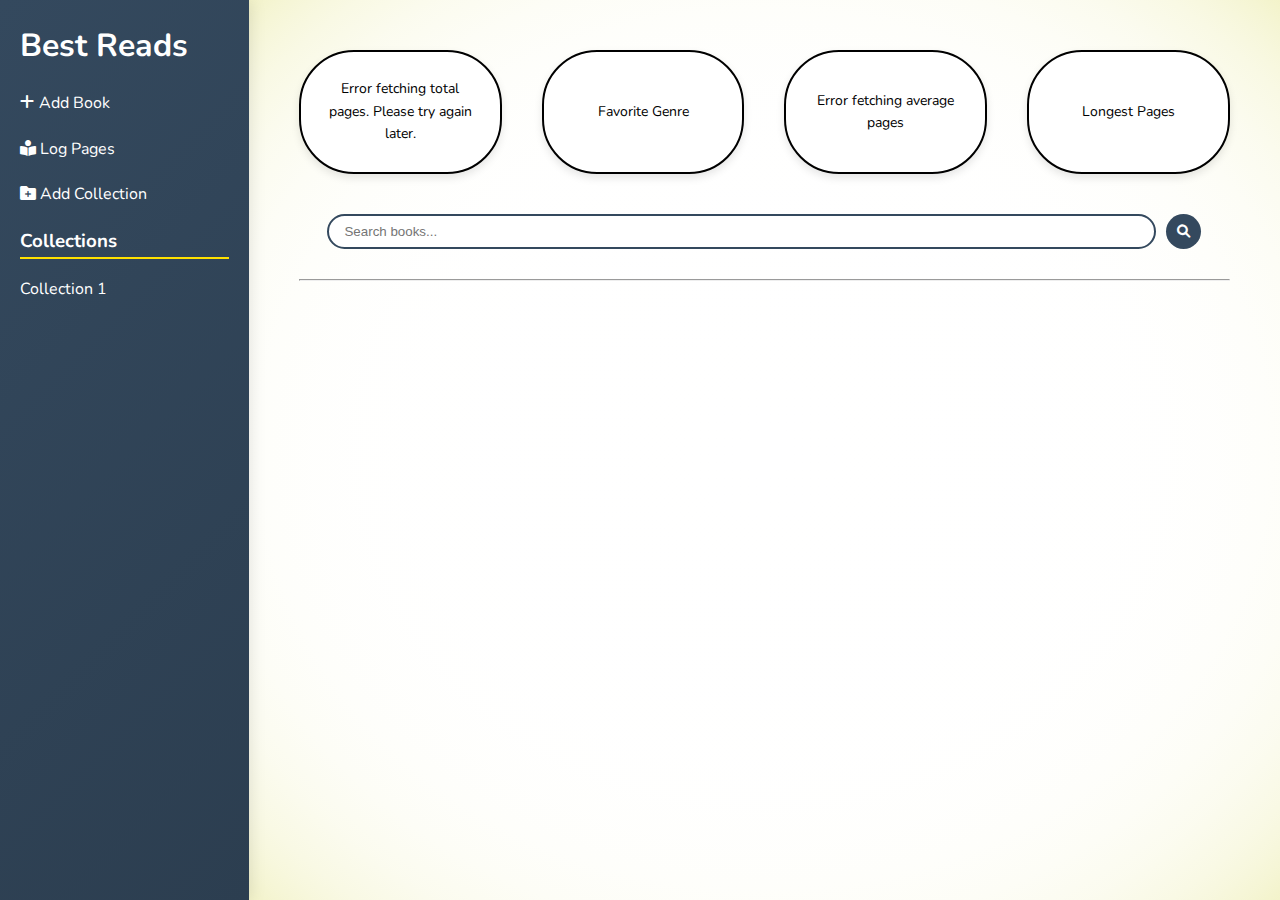
==== target/classes/static/index.html @ 3bc30434 "v.0.2.0" ====
<!DOCTYPE html>
<html lang="en">
<head>
    <meta charset="UTF-8">
    <meta name="viewport" content="width=device-width, initial-scale=1.0">
    <title>Best Reads</title>
    <link href="https://fonts.googleapis.com/css2?family=Nunito:wght@400;600;700&display=swap" rel="stylesheet">
    <link href="https://cdnjs.cloudflare.com/ajax/libs/font-awesome/6.0.0/css/all.min.css" rel="stylesheet">
    <link rel="stylesheet" href="styles.css">
    <script src="scripts.js" defer></script>
</head>
<body>



<!-- Sidebar -->
<div class="sidebar">
    <h1>Best Reads</h1>
    <p onclick="openAddBookDialog()"><i class="fas fa-plus"></i> Add Book</p>
    <p onclick="openLogPagesDialog()"><i class="fas fa-book-reader"></i> Log Pages</p>
    <p onclick="openAddCollectionDialog()"><i class="fas fa-folder-plus"></i> Add Collection</p>
    <h3>Collections</h3>
    <div>
        Collection 1
    </div>
</div>


<!----- Add Collection Dialog ----->
<dialog id="add-col" class="dialog">
    <div>
        <form>
            <label for="collection"> Collection Name: </label>
            <input type="text" name="collection" required />
            <div>
                <input type="submit" value="Submit" class="btn" />
                <button type="button" class="close-btn" onclick="closeDialog('add-col')">Close</button>
            </div>
        </form>
    </div>
</dialog>

<!----- Log Pages Dialog ----->
<dialog id="log-pages" class="dialog">
    <div>
        <form id="log-pages-form" method="post">
            <label for="pages"> Pages: </label>
            <input type="number" name="pages" required min="1" />

            <label for="date"> Date: </label>
            <input type="date" name="date" required />
            <div>
                <input type="submit" value="Submit" class="btn" />
                <button type="button" class="close-btn" onclick="closeDialog('log-pages')">Close</button>
            </div>
        </form>
    </div>
</dialog>

<!------ Add Book Dialog ------>
<dialog id="add-book" class="dialog">
    <div>
        <form>
            <div class="search-box">
                <p>Search for a book by title, author, or ISBN</p>
                <input type="text" id="bookSearch" placeholder="Search for a book...">
                <button type="button" onclick="searchGoogleBooks(document.getElementById('bookSearch').value)">Search</button>
            </div>
            <div id="searchResults" class="search-results"></div>
            <div>
                <button type="button" class="close-btn" onclick="closeDialog('add-book')">Close</button>
            </div>
        </form>
    </div>
</dialog>

<!------ Edit Book Dialog ------>
<dialog id="edit-book" class="dialog">
    <div>
        <form id="edit-book-form">
            <label for="edit-title"> Title: </label>
            <input type="text" id="edit-title" name="title" required/>
            <label for="edit-author"> Author: </label>
            <input type="text" id="edit-author" name="author" required/>
            <label for="edit-genre"> Genre: </label>
            <input type="text" id="edit-genre" name="genre" required/>
            <label for="edit-rating"> Rating: </label>
            <input type="number" id="edit-rating" name="rating" max="5" min="0" step="0.1"/>
            <fieldset>
                <legend>Status</legend>
                <label for="edit-status"> Not Started: </label>
                <input type="radio" id="edit-status-not-started" name="status" value="Not Started" />
                <label for="edit-status"> In Progress: </label>
                <input type="radio" id="edit-status-in-progress" name="status" value="In Progress"/>
                <label for="edit-status"> Complete: </label>
                <input type="radio" id="edit-status-completed" name="status" value="Completed" />
            </fieldset>
            <label for="edit-synopsis"> Synopsis: </label>
            <input type="text" id="edit-synopsis" name="synopsis" required/>
            <label for="edit-image"> Image: </label>
            <input type="url" id="edit-image" placeholder="https://example.com" name="image" />
            <div>
                <input type="submit" value="Save Changes" class="btn" />
                <button type="button" class="close-btn" onclick="closeDialog('edit-book')">Close</button>
            </div>
        </form>
    </div>
</dialog>

<!-- Main content -->
<div class="content">

    <div class="progress-bar">
        <div class="circle" id="totalPages"></div>
        <div class="circle">Favorite Genre</div>
        <div class="circle" id="averagePages">Average Pages Read</div>
        <div class="circle">Longest Pages</div>
    </div>

    <!-- Search Container -->
    <div class="search-container">
        <input type="text" id="searchInput" placeholder="Search books...">
        <button onclick="searchBooks()"><i class="fas fa-search"></i></button>
    </div>

    <hr>

    <div class="book-list" id="bookList">
        <!-- Books will be dynamically injected here -->
    </div>
</div>
</body>
</html>
---- target/classes/static/styles.css ----
html, body {
    font-family: 'Nunito', sans-serif;
    display: flex;
    flex-direction: row;
    margin: 0;
    padding: 0;
    justify-content: space-between;
    height: 100%;
    width: 100%;
    background-color: #f5f5f5;
    color: #333;
    line-height: 1.6;
}

.search-container {
    display: flex;
    gap: 10px;
    z-index: 100;
    margin: 20px auto;
    justify-content: center;
    width: 90%;
    max-width: 1200px;
}

.search-container input {
    padding: 8px 15px;
    border: 2px solid #34495e;
    border-radius: 20px;
    width: 100%;
    margin-bottom: 10px;
}

.search-container button {
    background: #34495e;
    color: white;
    border: none;
    border-radius: 50%;
    min-width: 35px;
    width: 35px;
    height: 35px;
    cursor: pointer;
}

/* -------Sidebar styling------- */
.sidebar {
    background: linear-gradient(135deg, #34495e, #2c3e50);
    color: white;
    width: 250px;
    height: 100%;
    min-height: 100%;
    box-sizing: border-box;
    padding: 20px;
    position: sticky;
    top: 0;
    box-shadow: 2px 0 15px rgba(0,0,0,0.1);
}

.sidebar h1, .sidebar p {
    margin: 0;
}

.sidebar h3{
    border-bottom: 2px solid #FFE100;
}

.sidebar p {
    margin-top: 20px;
    cursor: pointer;
}

/* -------Main content area------- */
.content {
    padding: 30px;
    overflow-y: auto;
    flex-grow: 1;
    background-image: radial-gradient(white ,90%,rgb(243, 243, 202));
}

/* -------Progress buttons------- */
.progress-bar {
    display: flex;
    justify-content: space-evenly;
    margin-bottom: 20px;
}

.progress-bar .circle {
    display: flex;
    align-items: center;
    justify-content: center;
    border: 2px solid #000000;
    border-radius: 55px;
    width: 160px;
    height: 80px;
    font-size: 14px;
    color: #000000;
    background-color: white;
    margin: 20px;
    padding: 20px;
    text-align: center;
    transform-origin: center;
    box-shadow: 0 4px 8px rgba(0,0,0,0.1);
    transition: transform 0.2s ease;
}

.progress-bar .circle:hover {
    transform: scale(1.03);
    box-shadow: 0 6px 12px rgba(0,0,0,0.15);
}

/*-------line-------*/
hr {
    margin: 20px;
}

/*-------book list-------*/
.book-list {
    display: flex;
    flex-direction: column;
    gap: 40px;
    padding:0px;
}

.book-item {
    background-color: white;
    display: flex;
    width: 100%; 
    border: none;
    border-radius: 10px;
    padding: 10px;
    box-shadow: 0 4px 6px rgba(0,0,0,0.1);
    transition: transform 0.3s ease, box-shadow 0.3s ease;
}

.book-item:hover {
    transform: translateY(-5px);
    box-shadow: 0 8px 15px rgba(0,0,0,0.2);
}

.book-item img {
    max-width: 100%;
    border-radius: 5px;
    height: 250px;
    width: 175px;
    padding: 10px;
    border-radius: 25px ;
    justify-self: center;
    align-self: center;
}

.book-item .details {
    display: flex;
    flex-direction: column;
    padding: 0px 30px;
    border-right: 2px;    
    border-image: radial-gradient(rgb(121, 121, 121),rgb(197, 197, 197,0));
    border-image-slice: 0 5 0 0;
    border-image-width: 2px;
    justify-items: center;
    align-items: center;
}

.book-item .synopsis {
    text-align: center;
    width: 500px;
    flex-grow: 1;
}

.book-item .details h2 {
    font-size: 1.2em;
    margin: 0;
}

.book-item .details p {
    margin: 5px 0;
}

.book-item .status {
    margin-top: 10px;
    font-weight: bold;
    margin-top: auto;
}
.book-item .img-edit-btn{
    display: flex;
    flex-direction: column;
    justify-content:space-between;
}

/* -------Button Styling-------*/
.btn, .close-btn{
    margin-top: 10px;
    background-color: #aaa;
    color: white;
    border: none;
    padding: 5px 10px;
    margin: 5px 10px;
    border-radius: 5px;
    cursor: pointer;
}

.btn:hover, .close-btn:hover {
    background-color: #d9d9d9;
}

/* -------Dialog Styling------- */
.dialog {
    background-image: url(RippedPaper2.png);
    background-size: cover;
    background-color: transparent;
    border: none;
    padding: 50px;
}

.dialog form{
    display: flex;
    flex-direction: column;
    justify-content: center;
    color:white;
}

#add-col{
    flex-direction: row;
}

::backdrop {
    backdrop-filter: blur(5px);
}

/*-------Animations-------*/

.BookCardPop
{
    animation-name: pop;
    animation-duration: 6ms;
    view-timeline-name: --cardPop;
    animation-timeline: --cardPop;
    animation-direction: alternate;

    /*I like this one but seems counter intuitive*/
    /*animation-direction: alternate-reverse;*/

    animation-iteration-count: 2;
}

@keyframes pop{
    from{
        scale: 100%;
    }

    to {
        scale: 102%;
    }
}

/* Toast Notification */
.toast {
    position: fixed;
    bottom: 20px;
    right: 20px;
    padding: 15px 25px;
    border-radius: 5px;
    color: white;
    opacity: 0;
    transition: opacity 0.3s ease-in-out;
}

.toast.success {
    background-color: #4CAF50;
}

.toast.error {
    background-color: #f44336;
}

.search-results {
    max-height: 300px;
    overflow-y: auto;
    margin: 15px 0;
    background: white;
    border-radius: 5px;
    padding: 10px;
    box-shadow: 0 2px 4px rgba(0,0,0,0.1);
}

.search-results .loading,
.search-results .error {
    text-align: center;
    padding: 20px;
    color: #666;
}

.search-results .error {
    color: #f44336;
}

.preview-synopsis {
    font-size: 0.9em;
    color: #666;
}

.search-result {
    display: flex;
    align-items: center;
    padding: 10px;
    border-bottom: 1px solid #eee;
    gap: 10px;
}

.search-result img {
    width: 50px;
    height: 75px;
    object-fit: cover;
}

.search-result .book-info {
    flex: 1;
}

.search-result button {
    padding: 5px 10px;
    background-color: #34495e;
    color: white;
    border: none;
    border-radius: 5px;
    cursor: pointer;
}

@media screen and (max-width: 900px){
    .book-item{
        flex-direction: column;
    }
    .book-item .details {
        border: none;
    }

    .book-item .synopsis{
        width: auto;
        padding: 30px;
    }
}
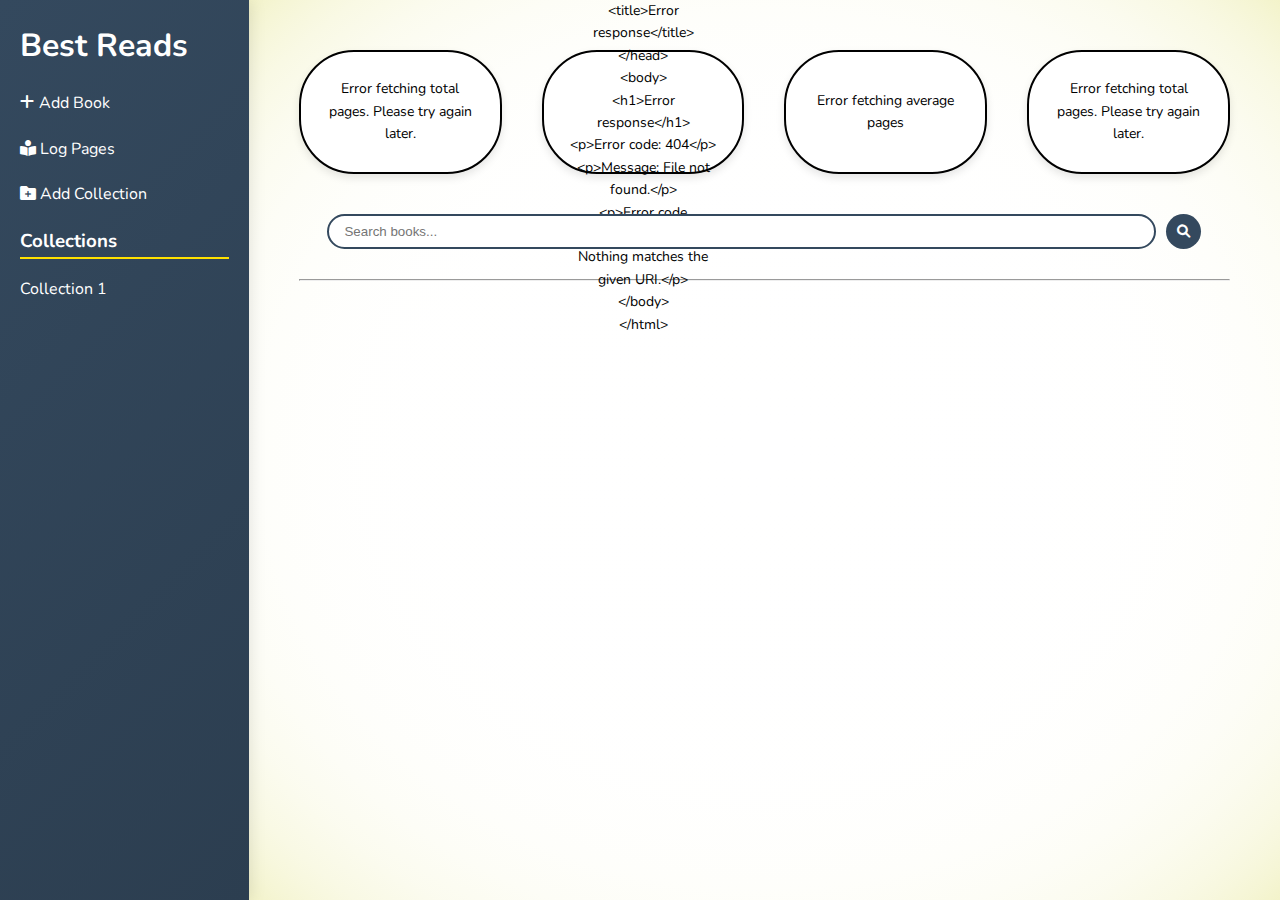
==== commit 26fdb18c: "altered the db and longest pages to monthly pages" ====
--- a/target/classes/static/index.html
+++ b/target/classes/static/index.html
@@ -114,7 +114,7 @@
         <div class="circle" id="totalPages"></div>
         <div class="circle">Favorite Genre</div>
         <div class="circle" id="averagePages">Average Pages Read</div>
-        <div class="circle">Longest Pages</div>
+        <div class="circle" id="monthlyPages"></div>
     </div>
 
     <!-- Search Container -->
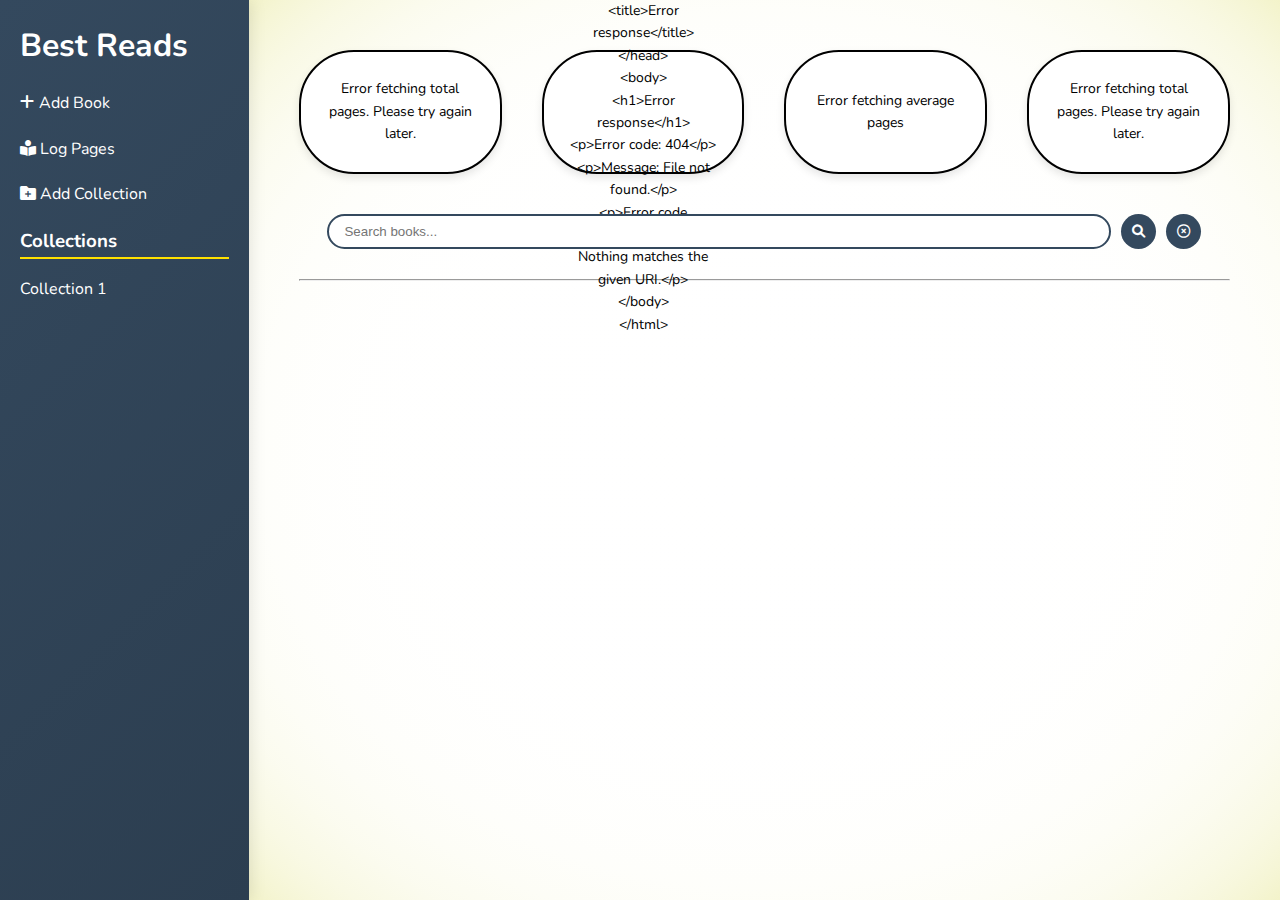
==== commit 2ca35957: "Added a Clear Search feature" ====
--- a/target/classes/static/index.html
+++ b/target/classes/static/index.html
@@ -20,7 +20,7 @@
     <p onclick="openLogPagesDialog()"><i class="fas fa-book-reader"></i> Log Pages</p>
     <p onclick="openAddCollectionDialog()"><i class="fas fa-folder-plus"></i> Add Collection</p>
     <h3>Collections</h3>
-    <div>
+    <div id="collectionList">
         Collection 1
     </div>
 </div>
@@ -97,6 +97,9 @@
             </fieldset>
             <label for="edit-synopsis"> Synopsis: </label>
             <input type="text" id="edit-synopsis" name="synopsis" required/>
+            <label for="collection">Collection: </label>
+            <select name="collection" id="col-drop">
+            </select>
             <label for="edit-image"> Image: </label>
             <input type="url" id="edit-image" placeholder="https://example.com" name="image" />
             <div>
@@ -121,6 +124,7 @@
     <div class="search-container">
         <input type="text" id="searchInput" placeholder="Search books...">
         <button onclick="searchBooks()"><i class="fas fa-search"></i></button>
+        <button onclick="clearSearch()"><i class="fa-regular fa-circle-xmark"></i></button>
     </div>
 
     <hr>
--- a/target/classes/static/styles.css
+++ b/target/classes/static/styles.css
@@ -39,6 +39,7 @@
     width: 35px;
     height: 35px;
     cursor: pointer;
+    justify-content: center;
 }
 
 /* -------Sidebar styling------- */
@@ -63,8 +64,15 @@
     border-bottom: 2px solid #FFE100;
 }
 
-.sidebar p {
+.sidebar > p {
     margin-top: 20px;
+    cursor: pointer;
+}
+
+.col-item {
+    display: flex;
+    align-items: center;
+    column-gap: 10px;
     cursor: pointer;
 }
 
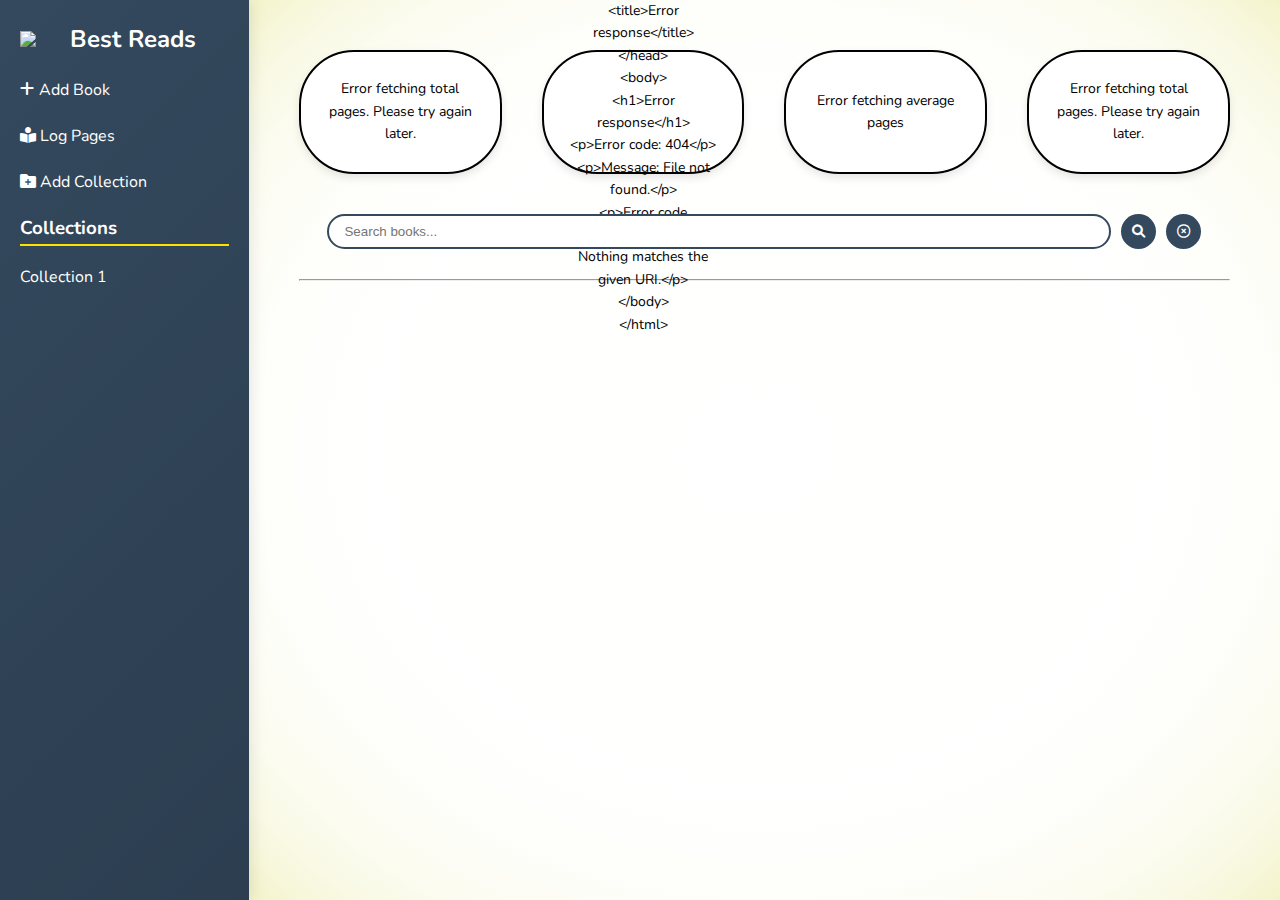
==== commit f387851e: "added an icon and logo" ====
--- a/target/classes/static/index.html
+++ b/target/classes/static/index.html
@@ -7,6 +7,7 @@
     <link href="https://fonts.googleapis.com/css2?family=Nunito:wght@400;600;700&display=swap" rel="stylesheet">
     <link href="https://cdnjs.cloudflare.com/ajax/libs/font-awesome/6.0.0/css/all.min.css" rel="stylesheet">
     <link rel="stylesheet" href="styles.css">
+    <link rel="icon" type="image/png" sizes="32x32" href="/open-book.png">
     <script src="scripts.js" defer></script>
 </head>
 <body>
@@ -15,7 +16,10 @@
 
 <!-- Sidebar -->
 <div class="sidebar">
-    <h1>Best Reads</h1>
+    <div class="header">
+        <img class="header-image" src="/open-book.png">
+        <h1>Best Reads</h1>
+    </div>
     <p onclick="openAddBookDialog()"><i class="fas fa-plus"></i> Add Book</p>
     <p onclick="openLogPagesDialog()"><i class="fas fa-book-reader"></i> Log Pages</p>
     <p onclick="openAddCollectionDialog()"><i class="fas fa-folder-plus"></i> Add Collection</p>
@@ -83,17 +87,70 @@
             <label for="edit-author"> Author: </label>
             <input type="text" id="edit-author" name="author" required/>
             <label for="edit-genre"> Genre: </label>
-            <input type="text" id="edit-genre" name="genre" required/>
+            <select id="edit-genre" name="genre">
+                <option value="Fiction">Fiction</option>
+                <option value="Literary Fiction">Literary Fiction</option>
+                <option value="Historical Fiction">Historical Fiction</option>
+                <option value="Science Fiction">Science Fiction</option>
+                <option value="Fantasy">Fantasy</option>
+                <option value="Mystery/Thriller">Mystery/Thriller</option>
+                <option value="Romance">Romance</option>
+                <option value="Horror">Horror</option>
+                <option value="Adventure">Adventure</option>
+                <option value="Dystopian">Dystopian</option>
+                <option value="Young Adult">Young Adult</option>
+                <option value="Young Adult Fiction">Young Adult Fiction</option>
+
+              
+                <option value="Non-fiction">Non-fiction</option>
+                <option value="Biography/Autobiography">Biography/Autobiography</option>
+                <option value="Memoir">Memoir</option>
+                <option value="Self-Help">Self-Help</option>
+                <option value="True Crime">True Crime</option>
+                <option value="Travel">Travel</option>
+                <option value="Cookbooks">Cookbooks</option>
+                <option value="Health & Wellness">Health & Wellness</option>
+                <option value="Politics">Politics</option>
+                <option value="Business/Finance">Business/Finance</option>
+                <option value="Philosophy">Philosophy</option>
+                <option value="Economics">Economics</option>
+
+              
+                <option value="Poetry">Poetry</option>
+              
+                <option value="Graphic Novels/Comics">Graphic Novels/Comics</option>
+              
+                <option value="Children's Books">Children's Books</option>
+                <option value="Picture Books">Picture Books</option>
+                <option value="Early Readers">Early Readers</option>
+                <option value="Middle Grade">Middle Grade</option>
+              
+                <option value="Classics">Classics</option>
+              
+                <option value="Humor">Humor</option>
+              
+                <option value="Historical Romance">Historical Romance</option>
+              
+                <option value="Thriller/Suspense">Thriller/Suspense</option>
+              
+                <option value="Crime/Detective Fiction">Crime/Detective Fiction</option>
+            </select>
             <label for="edit-rating"> Rating: </label>
             <input type="number" id="edit-rating" name="rating" max="5" min="0" step="0.1"/>
-            <fieldset>
+            <fieldset style="display: flex; flex-direction: column; ">
                 <legend>Status</legend>
-                <label for="edit-status"> Not Started: </label>
-                <input type="radio" id="edit-status-not-started" name="status" value="Not Started" />
-                <label for="edit-status"> In Progress: </label>
-                <input type="radio" id="edit-status-in-progress" name="status" value="In Progress"/>
-                <label for="edit-status"> Complete: </label>
-                <input type="radio" id="edit-status-completed" name="status" value="Completed" />
+                <div>
+                    <label for="edit-status"> Not Started: </label>
+                    <input type="radio" id="edit-status-not-started" name="status" value="Not Started" />
+                </div>
+                <div>
+                    <label for="edit-status"> In Progress: </label>
+                    <input type="radio" id="edit-status-in-progress" name="status" value="In Progress"/>
+                </div>
+                <div>
+                    <label for="edit-status"> Complete: </label>
+                    <input type="radio" id="edit-status-completed" name="status" value="Completed" />
+                </div>
             </fieldset>
             <label for="edit-synopsis"> Synopsis: </label>
             <input type="text" id="edit-synopsis" name="synopsis" required/>
--- a/target/classes/static/styles.css
+++ b/target/classes/static/styles.css
@@ -39,7 +39,6 @@
     width: 35px;
     height: 35px;
     cursor: pointer;
-    justify-content: center;
 }
 
 /* -------Sidebar styling------- */
@@ -56,8 +55,20 @@
     box-shadow: 2px 0 15px rgba(0,0,0,0.1);
 }
 
-.sidebar h1, .sidebar p {
+.header {
+    display: flex;
+    align-items: center;
+    gap: 10px;
+}
+
+.header-image {
+    width: 40px;
+    height: auto;
+}
+
+.sidebar h1 {
     margin: 0;
+    font-size: 1.5em; 
 }
 
 .sidebar h3{
@@ -79,7 +90,7 @@
 /* -------Main content area------- */
 .content {
     padding: 30px;
-    overflow-y: auto;
+    overflow-x: hidden;
     flex-grow: 1;
     background-image: radial-gradient(white ,90%,rgb(243, 243, 202));
 }
@@ -216,6 +227,7 @@
     background-color: transparent;
     border: none;
     padding: 50px;
+    width:400px;
 }
 
 .dialog form{
@@ -344,4 +356,8 @@
         width: auto;
         padding: 30px;
     }
-}
+
+    .dialog {
+        width:50%;
+    }
+}
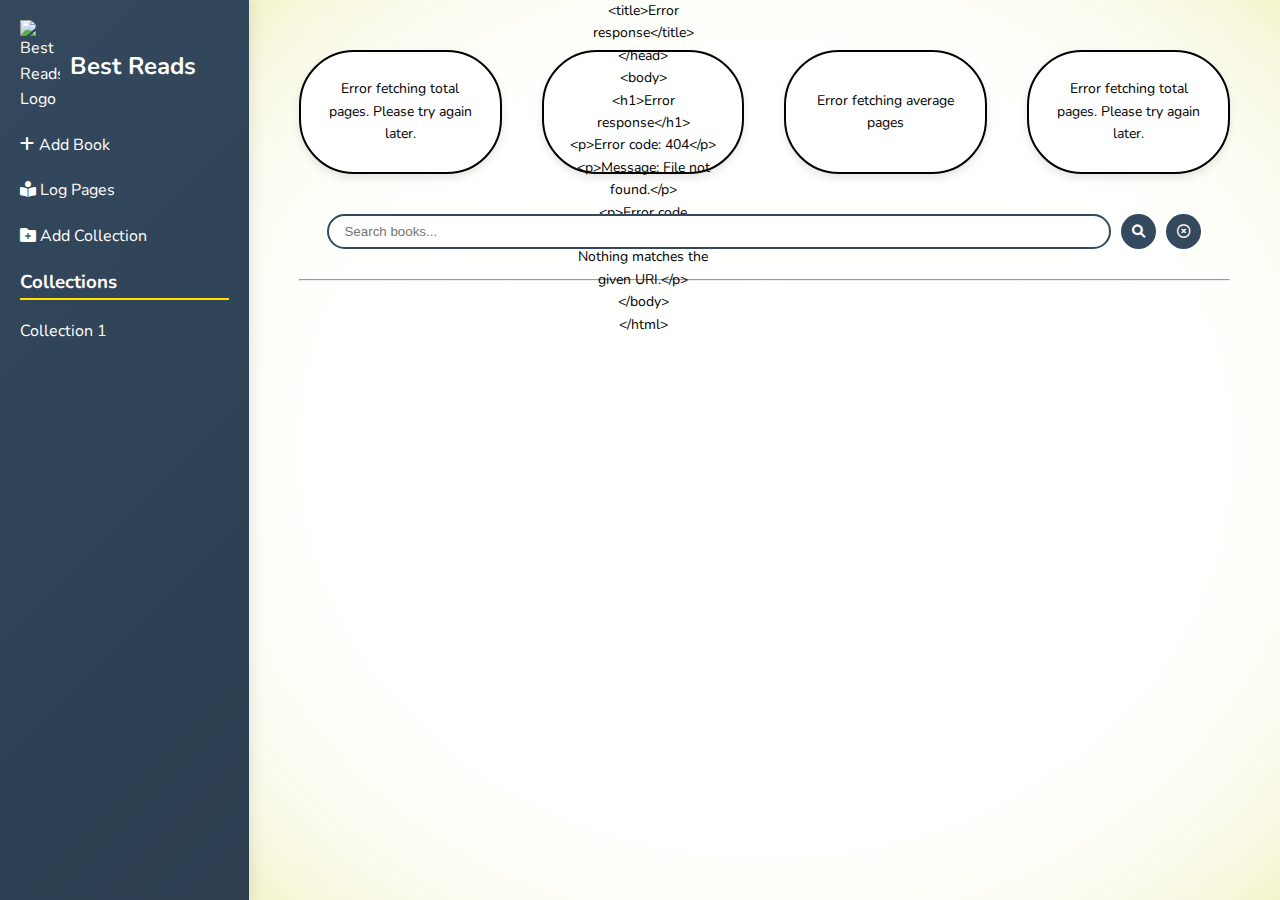
==== commit a9fb30a4: "Made the Book logo and Best Read title clickable" ====
--- a/target/classes/static/index.html
+++ b/target/classes/static/index.html
@@ -13,12 +13,13 @@
 <body>
 
 
-
 <!-- Sidebar -->
 <div class="sidebar">
-    <div class="header">
-        <img class="header-image" src="/open-book.png">
-        <h1>Best Reads</h1>
+    <div class="header" style="display: flex; align-items: center; gap: 10px;">
+        <a href="index.html" class="logo-container" style="text-decoration: none; color: inherit; display: flex; align-items: center; gap: 10px;">
+            <img class="header-image" src="/open-book.png" alt="Best Reads Logo">
+            <h1 style="margin: 0;">Best Reads</h1>
+        </a>
     </div>
     <p onclick="openAddBookDialog()"><i class="fas fa-plus"></i> Add Book</p>
     <p onclick="openLogPagesDialog()"><i class="fas fa-book-reader"></i> Log Pages</p>
@@ -101,7 +102,7 @@
                 <option value="Young Adult">Young Adult</option>
                 <option value="Young Adult Fiction">Young Adult Fiction</option>
 
-              
+                
                 <option value="Non-fiction">Non-fiction</option>
                 <option value="Biography/Autobiography">Biography/Autobiography</option>
                 <option value="Memoir">Memoir</option>
@@ -115,24 +116,24 @@
                 <option value="Philosophy">Philosophy</option>
                 <option value="Economics">Economics</option>
 
-              
+                
                 <option value="Poetry">Poetry</option>
-              
+                
                 <option value="Graphic Novels/Comics">Graphic Novels/Comics</option>
-              
+                
                 <option value="Children's Books">Children's Books</option>
                 <option value="Picture Books">Picture Books</option>
                 <option value="Early Readers">Early Readers</option>
                 <option value="Middle Grade">Middle Grade</option>
-              
+                
                 <option value="Classics">Classics</option>
-              
+                
                 <option value="Humor">Humor</option>
-              
+                
                 <option value="Historical Romance">Historical Romance</option>
-              
+                
                 <option value="Thriller/Suspense">Thriller/Suspense</option>
-              
+                
                 <option value="Crime/Detective Fiction">Crime/Detective Fiction</option>
             </select>
             <label for="edit-rating"> Rating: </label>
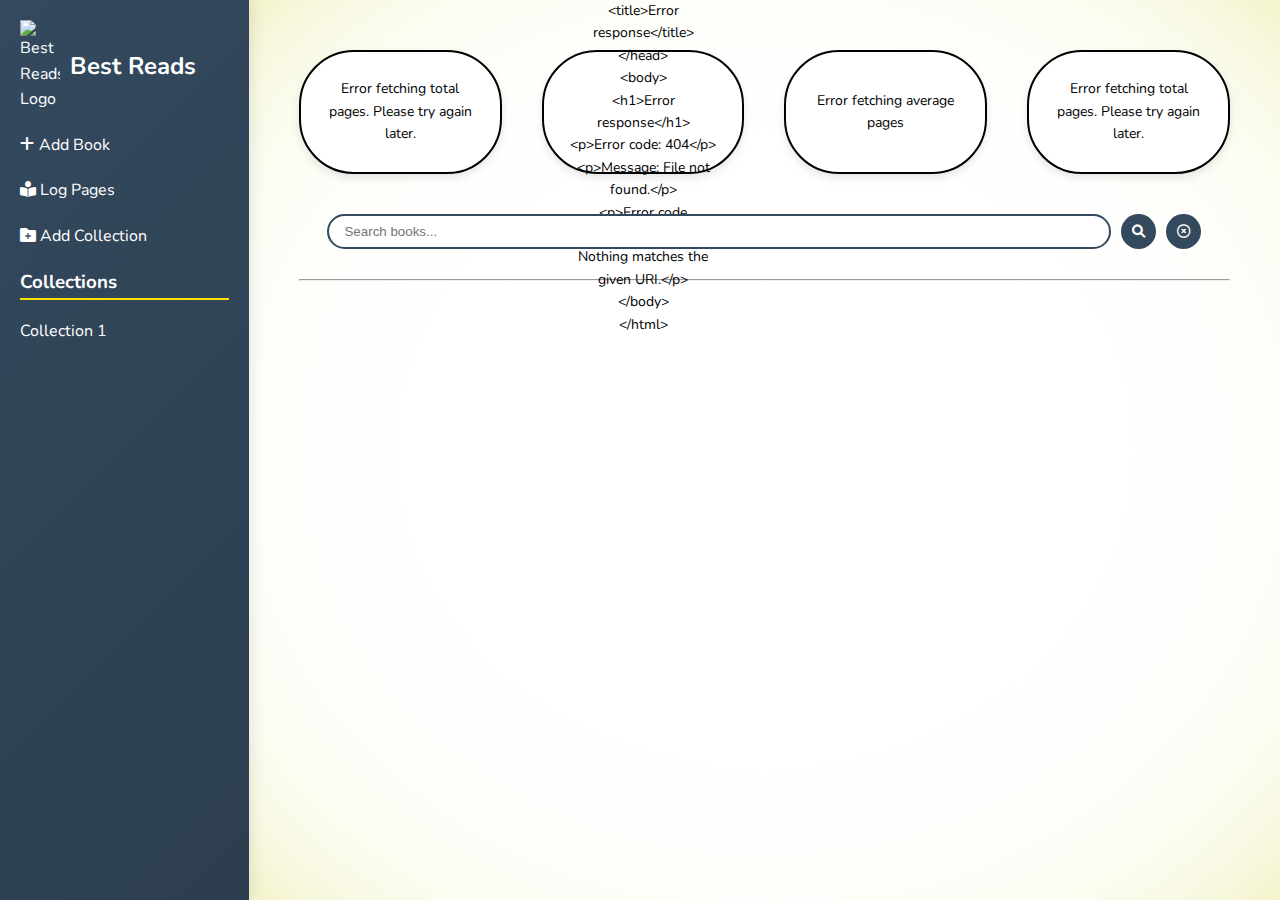
==== commit 2619e3d6: "Added hover text on buttons" ====
--- a/target/classes/static/index.html
+++ b/target/classes/static/index.html
@@ -21,15 +21,14 @@
             <h1 style="margin: 0;">Best Reads</h1>
         </a>
     </div>
-    <p onclick="openAddBookDialog()"><i class="fas fa-plus"></i> Add Book</p>
-    <p onclick="openLogPagesDialog()"><i class="fas fa-book-reader"></i> Log Pages</p>
-    <p onclick="openAddCollectionDialog()"><i class="fas fa-folder-plus"></i> Add Collection</p>
+    <p onclick="openAddBookDialog()"><i title="Add a new book" class="fas fa-plus"></i> Add Book</p>
+    <p onclick="openLogPagesDialog()"><i title="Log pages" class="fas fa-book-reader"></i> Log Pages</p>
+    <p onclick="openAddCollectionDialog()"><i title="Add a custom collection" class="fas fa-folder-plus"></i> Add Collection</p>
     <h3>Collections</h3>
     <div id="collectionList">
         Collection 1
     </div>
 </div>
-
 
 <!----- Add Collection Dialog ----->
 <dialog id="add-col" class="dialog">
@@ -101,8 +100,6 @@
                 <option value="Dystopian">Dystopian</option>
                 <option value="Young Adult">Young Adult</option>
                 <option value="Young Adult Fiction">Young Adult Fiction</option>
-
-                
                 <option value="Non-fiction">Non-fiction</option>
                 <option value="Biography/Autobiography">Biography/Autobiography</option>
                 <option value="Memoir">Memoir</option>
@@ -114,26 +111,17 @@
                 <option value="Politics">Politics</option>
                 <option value="Business/Finance">Business/Finance</option>
                 <option value="Philosophy">Philosophy</option>
-                <option value="Economics">Economics</option>
-
-                
-                <option value="Poetry">Poetry</option>
-                
+                <option value="Economics">Economics</option>              
+                <option value="Poetry">Poetry</option>              
                 <option value="Graphic Novels/Comics">Graphic Novels/Comics</option>
-                
                 <option value="Children's Books">Children's Books</option>
                 <option value="Picture Books">Picture Books</option>
                 <option value="Early Readers">Early Readers</option>
-                <option value="Middle Grade">Middle Grade</option>
-                
-                <option value="Classics">Classics</option>
-                
-                <option value="Humor">Humor</option>
-                
-                <option value="Historical Romance">Historical Romance</option>
-                
-                <option value="Thriller/Suspense">Thriller/Suspense</option>
-                
+                <option value="Middle Grade">Middle Grade</option>              
+                <option value="Classics">Classics</option>              
+                <option value="Humor">Humor</option>              
+                <option value="Historical Romance">Historical Romance</option>              
+                <option value="Thriller/Suspense">Thriller/Suspense</option>              
                 <option value="Crime/Detective Fiction">Crime/Detective Fiction</option>
             </select>
             <label for="edit-rating"> Rating: </label>
@@ -181,8 +169,8 @@
     <!-- Search Container -->
     <div class="search-container">
         <input type="text" id="searchInput" placeholder="Search books...">
-        <button onclick="searchBooks()"><i class="fas fa-search"></i></button>
-        <button onclick="clearSearch()"><i class="fa-regular fa-circle-xmark"></i></button>
+        <button onclick="searchBooks()"><i class="fas fa-search" title="Search"></i></button>
+        <button onclick="clearSearch()"><i class="fa-regular fa-circle-xmark" title="Clear"></i></button>
     </div>
 
     <hr>
